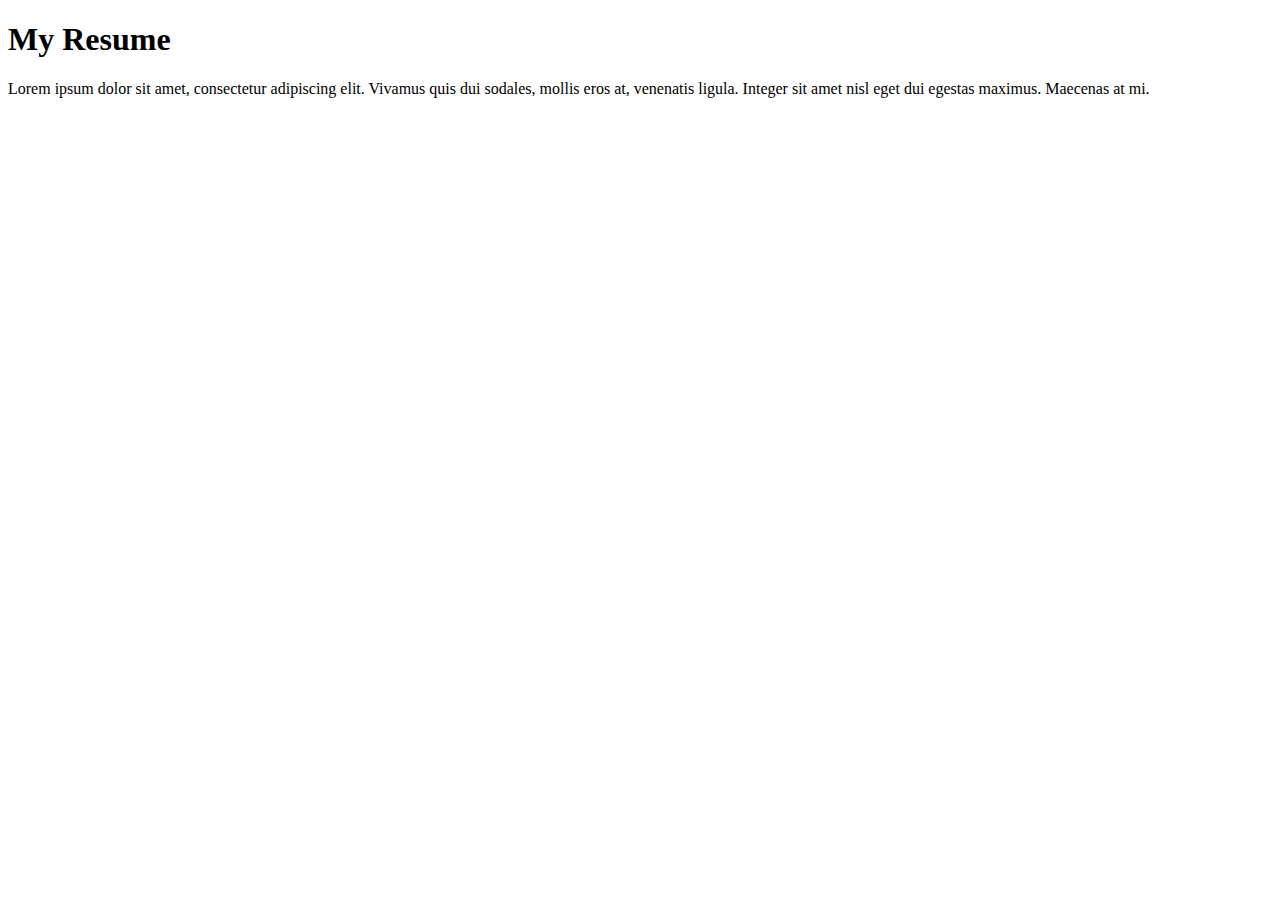
==== index.html @ 1e08e07f "Update index.html" ====
<!DOCTYPE html>
<html>
<head>
  <title>My Resume</title>
</head>
<body>
  <h1>My Resume</h1>
  <p>
    Lorem ipsum dolor sit amet, consectetur adipiscing elit. Vivamus quis dui
    sodales, mollis eros at, venenatis ligula. Integer sit amet nisl eget dui
    egestas maximus. Maecenas at mi.
  </p>
</body>
</html>
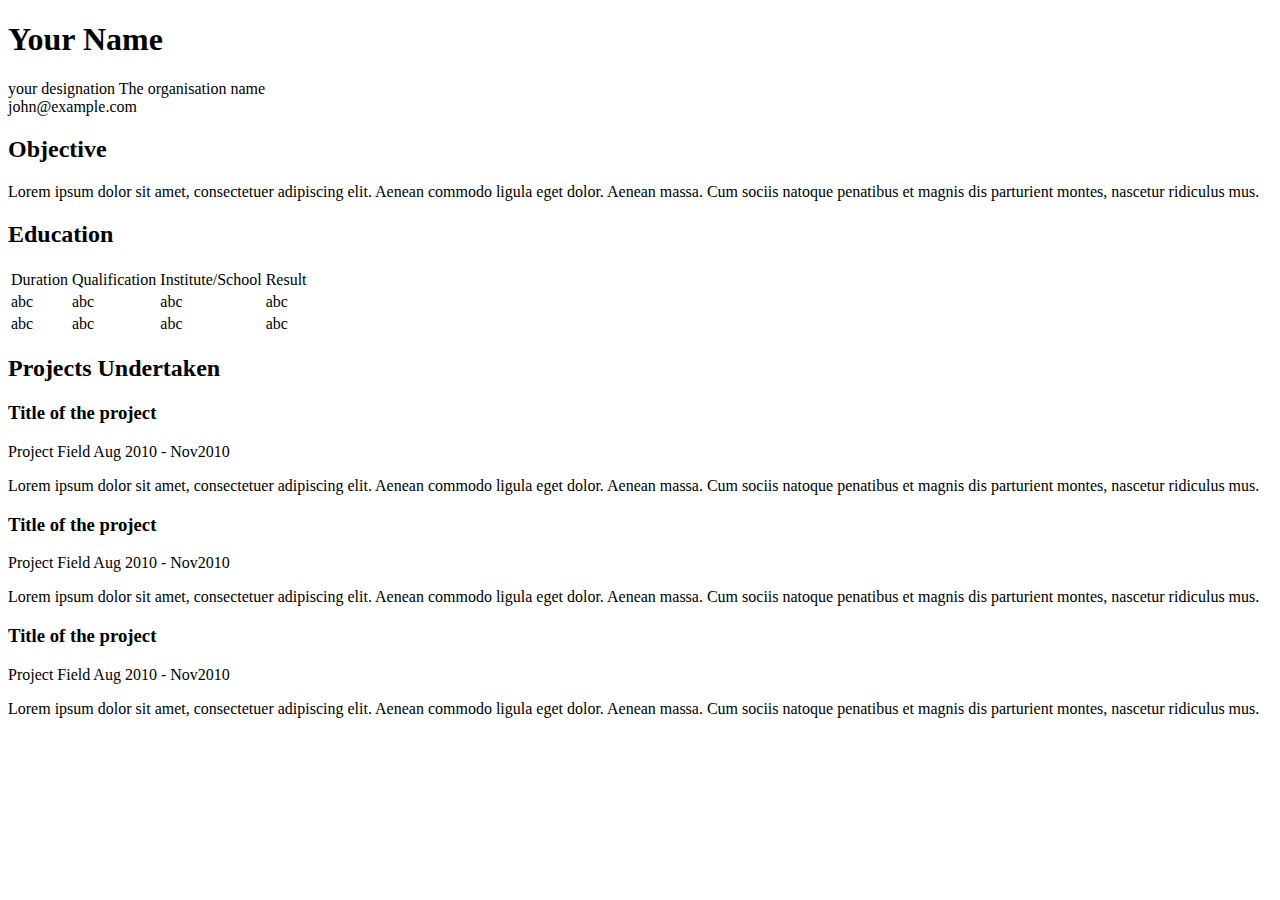
==== commit d4a0374c: "Rename resume.html to index.html" ====
--- a/index.html
+++ b/index.html
@@ -1,14 +1,154 @@
-<!DOCTYPE html>
-<html>
+<!DOCTYPE HTML>
+<html lang="en-US">
 <head>
-  <title>My Resume</title>
+	<meta charset="UTF-8">
+	<title></title>
+	
+	<link rel="stylesheet" href="style.css" />
 </head>
 <body>
-  <h1>My Resume</h1>
-  <p>
-    Lorem ipsum dolor sit amet, consectetur adipiscing elit. Vivamus quis dui
-    sodales, mollis eros at, venenatis ligula. Integer sit amet nisl eget dui
-    egestas maximus. Maecenas at mi.
-  </p>
+	<div class="container">
+	<header>
+		<h1 id="name">Your Name</h1>
+		
+		<div id="designation">
+		
+			<span class="title">your designation</span>
+			<span class="organization">The organisation name</span>
+		
+		</div>
+		
+		<div class="contact">
+			<div class="email">john@example.com</div>
+		</div>
+		
+	</header>
+	
+	<div class="content" role=main>
+	
+		<section id="objective">
+			<h2 class="title">Objective</h2>
+			<div class="description">
+				<p>
+					Lorem ipsum dolor sit amet, consectetuer adipiscing elit. Aenean commodo ligula eget dolor. Aenean massa. Cum sociis natoque penatibus et magnis dis parturient montes, nascetur ridiculus mus.
+				</p>			
+			</div> <!-- end description -->
+		</section>
+		
+		
+		<section id="Education">
+			<h2 class="title">Education</h2>
+			<div class="description">
+				
+				<table>
+					<thead>
+						<td>Duration</td>
+						<td>Qualification</td>
+						<td>Institute/School</td>
+						<td>Result</td>
+					</thead>
+					
+					<!-- edit this/ row-wise-->
+					<tr>
+						<td>abc</td>
+						<td>abc</td>
+						<td>abc</td>
+						<td>abc</td>
+					</tr>
+					
+					<tr> <!-- row2 -->
+						<td>abc</td>
+						<td>abc</td>
+						<td>abc</td>
+						<td>abc</td>
+					</tr>					
+					
+				</table>
+			
+			
+			</div> <!-- end description -->
+		</section>
+			
+		<section id="projects">
+			<h2 class="title">Projects Undertaken</h2>
+			<div class="description">
+				
+				<!-- Project 1 -->
+				<section class="project">
+					<h3 class="title">Title of the project</h3>
+					<div class="meta">
+						<span class="field">Project Field</span> <span class="date">Aug 2010 - Nov2010</span>
+					</div>
+					<p class="description"> Lorem ipsum dolor sit amet, consectetuer adipiscing elit. Aenean commodo ligula eget dolor. Aenean massa. Cum sociis natoque penatibus et magnis dis parturient montes, nascetur ridiculus mus. </p>
+				</section> <!-- end project description -->
+				
+				<!-- project 2 -->
+				<section class="project">
+					<h3 class="title">Title of the project</h3>
+					<div class="meta">
+						<span class="field">Project Field</span> <span class="date">Aug 2010 - Nov2010</span>
+					</div>
+					<p class="description">Lorem ipsum dolor sit amet, consectetuer adipiscing elit. Aenean commodo ligula eget dolor. Aenean massa. Cum sociis natoque penatibus et magnis dis parturient montes, nascetur ridiculus mus. </p>
+				</section> <!-- end project description -->
+
+
+				<!-- project 3 -->
+				<section class="project">
+					<h3 class="title">Title of the project</h3>
+					<div class="meta">
+						<span class="field">Project Field</span> <span class="date">Aug 2010 - Nov2010</span>
+					</div>
+					<p class="description">Lorem ipsum dolor sit amet, consectetuer adipiscing elit. Aenean commodo ligula eget dolor. Aenean massa. Cum sociis natoque penatibus et magnis dis parturient montes, nascetur ridiculus mus. </p>
+				</section> <!-- end project description -->				
+				
+				</div> <!-- end description -->
+		</section>	
+	
+
+		<!-- Training/ seminars -->
+		
+		
+		
+		<!-- Scholistics Achievements -->
+		
+		
+		
+		<!-- Technical Skills -->
+		
+		
+		<!-- Extra-Curricular Activities -->
+		
+		
+		<!-- Personal Informations -->
+		
+		
+		<!-- References -->
+		
+		
+		
+		<!-- Declarations -->
+
+	
+		<!-- signatory -->
+	
+	
+	
+	
+	</div> <!-- end main content -->
+	
+	
+	
+	
+	
+	
+	
+	
+	
+	
+	
+	
+	
+	</div> <!-- end container -->
+	
 </body>
 </html>
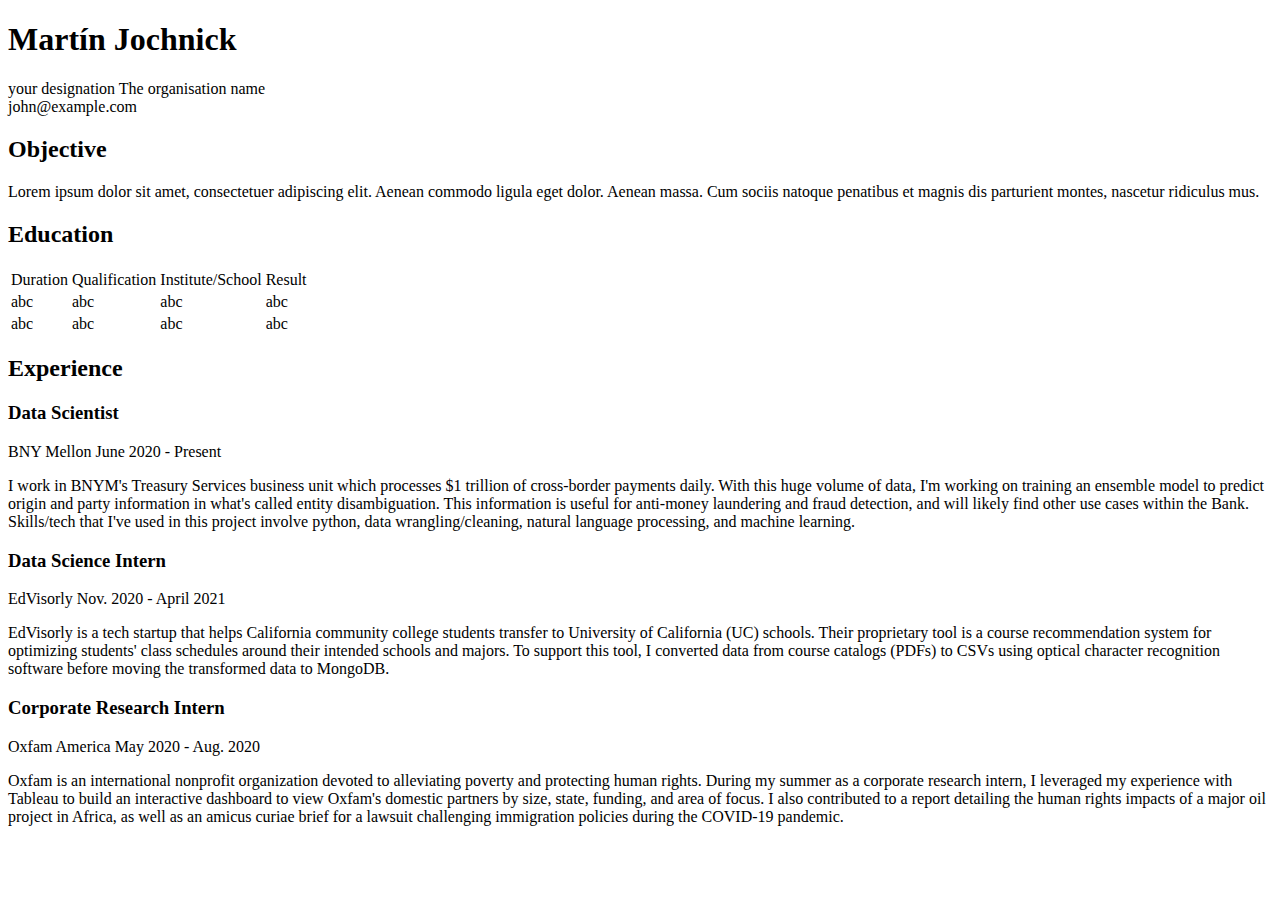
==== commit 8e132517: "Update index.html" ====
--- a/index.html
+++ b/index.html
@@ -9,7 +9,7 @@
 <body>
 	<div class="container">
 	<header>
-		<h1 id="name">Your Name</h1>
+		<h1 id="name">Martín Jochnick</h1>
 		
 		<div id="designation">
 		
@@ -70,35 +70,35 @@
 		</section>
 			
 		<section id="projects">
-			<h2 class="title">Projects Undertaken</h2>
+			<h2 class="title">Experience</h2>
 			<div class="description">
 				
 				<!-- Project 1 -->
 				<section class="project">
-					<h3 class="title">Title of the project</h3>
+					<h3 class="title">Data Scientist</h3>
 					<div class="meta">
-						<span class="field">Project Field</span> <span class="date">Aug 2010 - Nov2010</span>
+						<span class="title">BNY Mellon</span> <span class="date">June 2020 - Present</span>
 					</div>
-					<p class="description"> Lorem ipsum dolor sit amet, consectetuer adipiscing elit. Aenean commodo ligula eget dolor. Aenean massa. Cum sociis natoque penatibus et magnis dis parturient montes, nascetur ridiculus mus. </p>
+					<p class="description">I work in BNYM's Treasury Services business unit which processes $1 trillion of cross-border payments daily. With this huge volume of data, I'm working on training an ensemble model to predict origin and party information in what's called entity disambiguation. This information is useful for anti-money laundering and fraud detection, and will likely find other use cases within the Bank. Skills/tech that I've used in this project involve python, data wrangling/cleaning, natural language processing, and machine learning. </p>
 				</section> <!-- end project description -->
 				
 				<!-- project 2 -->
 				<section class="project">
-					<h3 class="title">Title of the project</h3>
+					<h3 class="title">Data Science Intern </h3>
 					<div class="meta">
-						<span class="field">Project Field</span> <span class="date">Aug 2010 - Nov2010</span>
+						<span class="title">EdVisorly</span> <span class="date">Nov. 2020 - April 2021</span>
 					</div>
-					<p class="description">Lorem ipsum dolor sit amet, consectetuer adipiscing elit. Aenean commodo ligula eget dolor. Aenean massa. Cum sociis natoque penatibus et magnis dis parturient montes, nascetur ridiculus mus. </p>
+					<p class="description">EdVisorly is a tech startup that helps California community college students transfer to University of California (UC) schools. Their proprietary tool is a course recommendation system for optimizing students' class schedules around their intended schools and majors. To support this tool, I converted data from course catalogs (PDFs) to CSVs using optical character recognition software before moving the transformed data to MongoDB. </p>
 				</section> <!-- end project description -->
 
 
 				<!-- project 3 -->
 				<section class="project">
-					<h3 class="title">Title of the project</h3>
+					<h3 class="title">Corporate Research Intern </h3>
 					<div class="meta">
-						<span class="field">Project Field</span> <span class="date">Aug 2010 - Nov2010</span>
+						<span class="title">Oxfam America</span> <span class="date">May 2020 - Aug. 2020</span>
 					</div>
-					<p class="description">Lorem ipsum dolor sit amet, consectetuer adipiscing elit. Aenean commodo ligula eget dolor. Aenean massa. Cum sociis natoque penatibus et magnis dis parturient montes, nascetur ridiculus mus. </p>
+					<p class="description">Oxfam is an international nonprofit organization devoted to alleviating poverty and protecting human rights. During my summer as a corporate research intern, I leveraged my experience with Tableau to build an interactive dashboard to view Oxfam's domestic partners by size, state, funding, and area of focus. I also contributed to a report detailing the human rights impacts of a major oil project in Africa, as well as an amicus curiae brief for a lawsuit challenging immigration policies during the COVID-19 pandemic.</p>
 				</section> <!-- end project description -->				
 				
 				</div> <!-- end description -->
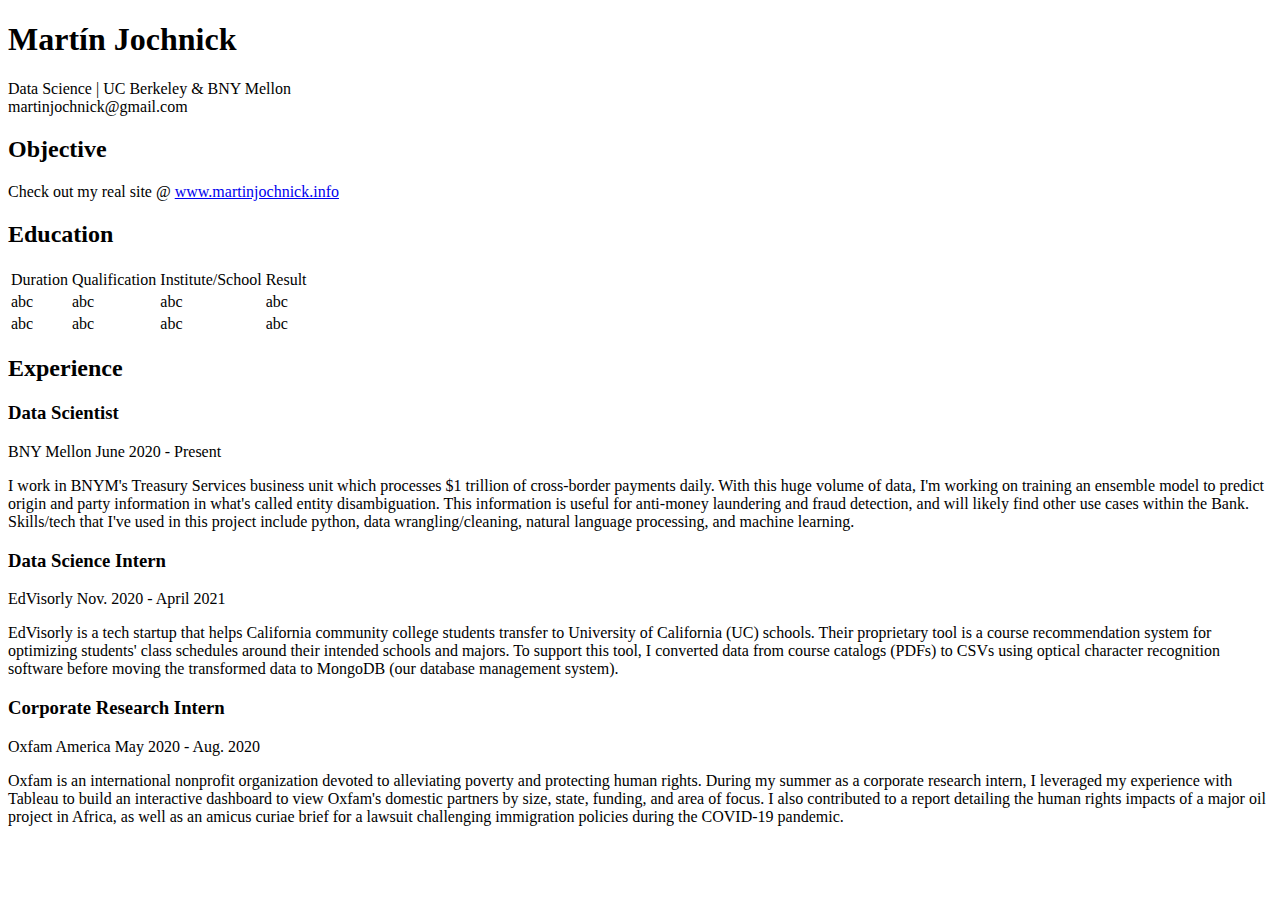
==== commit 540059f0: "Update index.html" ====
--- a/index.html
+++ b/index.html
@@ -13,13 +13,13 @@
 		
 		<div id="designation">
 		
-			<span class="title">your designation</span>
-			<span class="organization">The organisation name</span>
+			<span class="title">Data Science | UC Berkeley & BNY Mellon</span>
+			
 		
 		</div>
 		
 		<div class="contact">
-			<div class="email">john@example.com</div>
+			<div class="email">martinjochnick@gmail.com</div>
 		</div>
 		
 	</header>
@@ -30,7 +30,7 @@
 			<h2 class="title">Objective</h2>
 			<div class="description">
 				<p>
-					Lorem ipsum dolor sit amet, consectetuer adipiscing elit. Aenean commodo ligula eget dolor. Aenean massa. Cum sociis natoque penatibus et magnis dis parturient montes, nascetur ridiculus mus.
+					Check out my real site @ <a href="https://www.martinjochnick.info">www.martinjochnick.info</a>
 				</p>			
 			</div> <!-- end description -->
 		</section>
@@ -79,7 +79,7 @@
 					<div class="meta">
 						<span class="title">BNY Mellon</span> <span class="date">June 2020 - Present</span>
 					</div>
-					<p class="description">I work in BNYM's Treasury Services business unit which processes $1 trillion of cross-border payments daily. With this huge volume of data, I'm working on training an ensemble model to predict origin and party information in what's called entity disambiguation. This information is useful for anti-money laundering and fraud detection, and will likely find other use cases within the Bank. Skills/tech that I've used in this project involve python, data wrangling/cleaning, natural language processing, and machine learning. </p>
+					<p class="description">I work in BNYM's Treasury Services business unit which processes $1 trillion of cross-border payments daily. With this huge volume of data, I'm working on training an ensemble model to predict origin and party information in what's called entity disambiguation. This information is useful for anti-money laundering and fraud detection, and will likely find other use cases within the Bank. Skills/tech that I've used in this project include python, data wrangling/cleaning, natural language processing, and machine learning. </p>
 				</section> <!-- end project description -->
 				
 				<!-- project 2 -->
@@ -88,7 +88,7 @@
 					<div class="meta">
 						<span class="title">EdVisorly</span> <span class="date">Nov. 2020 - April 2021</span>
 					</div>
-					<p class="description">EdVisorly is a tech startup that helps California community college students transfer to University of California (UC) schools. Their proprietary tool is a course recommendation system for optimizing students' class schedules around their intended schools and majors. To support this tool, I converted data from course catalogs (PDFs) to CSVs using optical character recognition software before moving the transformed data to MongoDB. </p>
+					<p class="description">EdVisorly is a tech startup that helps California community college students transfer to University of California (UC) schools. Their proprietary tool is a course recommendation system for optimizing students' class schedules around their intended schools and majors. To support this tool, I converted data from course catalogs (PDFs) to CSVs using optical character recognition software before moving the transformed data to MongoDB (our database management system). </p>
 				</section> <!-- end project description -->
 
 
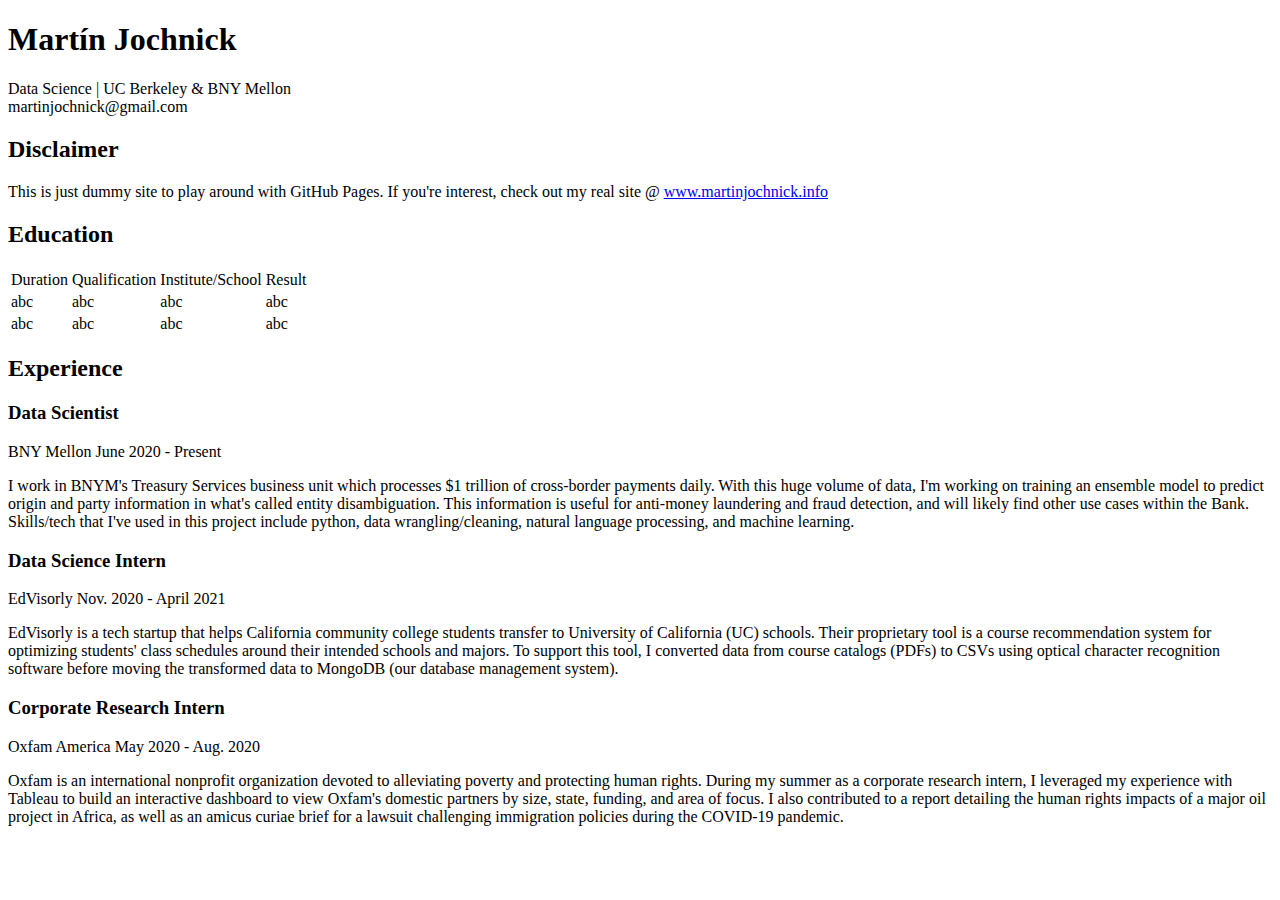
==== commit 0821210a: "Update index.html" ====
--- a/index.html
+++ b/index.html
@@ -27,10 +27,10 @@
 	<div class="content" role=main>
 	
 		<section id="objective">
-			<h2 class="title">Objective</h2>
+			<h2 class="title">Disclaimer</h2>
 			<div class="description">
 				<p>
-					Check out my real site @ <a href="https://www.martinjochnick.info">www.martinjochnick.info</a>
+					This is just dummy site to play around with GitHub Pages. If you're interest, check out my real site @ <a href="https://www.martinjochnick.info">www.martinjochnick.info</a>
 				</p>			
 			</div> <!-- end description -->
 		</section>
